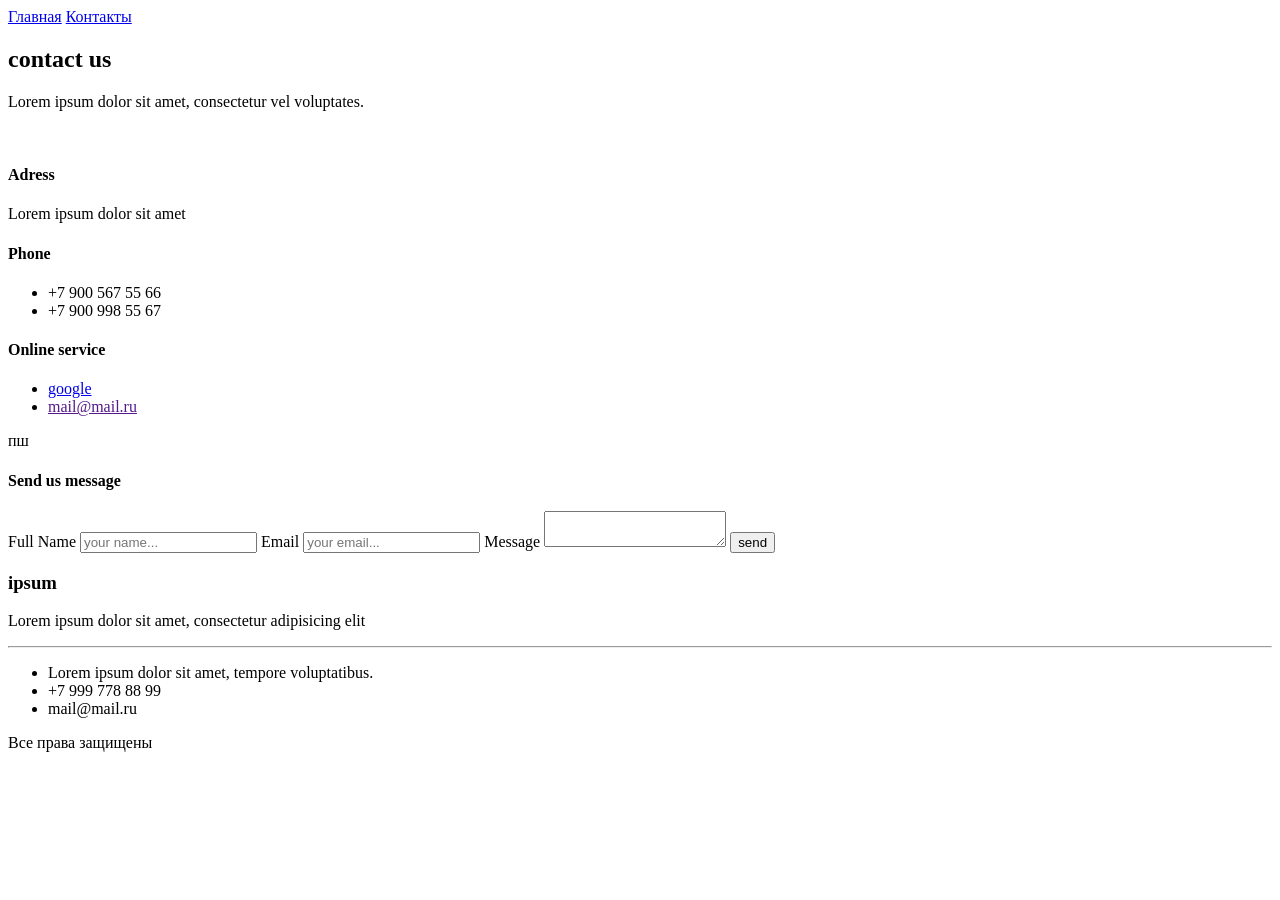
==== HTML-CSS/contacts.html @ ad4e43f8 "does second homework" ====
<!doctype html>
<html lang="en">
<head>
    <meta charset="UTF-8">
    <meta name="viewport"
          content="width=device-width, user-scalable=no, initial-scale=1.0, maximum-scale=1.0, minimum-scale=1.0">
    <meta http-equiv="X-UA-Compatible" content="ie=edge">
    <title>my site</title>
</head>
<body>
<header>
    <a href="index.html">Главная</a>
    <a href="contacts.html">Контакты</a>
</header>
<h2>contact us</h2>
<p>Lorem ipsum dolor sit amet, consectetur vel voluptates.</p>
<img src="https://www.restaurant-cote-et-plage.com/images/home/contact.jpg" alt="" width="320px">
<h4>Adress</h4>
<p>Lorem ipsum dolor sit amet</p>
<h4>Phone</h4>
<ul>
    <li>+7 900 567 55 66</li>
    <li>+7 900 998 55 67</li>
</ul>
<h4>Online service</h4>
<ul>
    <li>
        <a href="www.google.com">google</a>
    </li>
    <li>
        <a href="" >mail@mail.ru</a>
    </li>
</ul>пш
<h4>Send us message</h4>
<form action="#">
    <label for="name"> Full Name</label>
    <input type="text" placeholder="your name..." id="name">
    <label for="email"> Email</label>
    <input type="email" placeholder="your email..." id="email">
    <label for="message">Message</label>
    <textarea id="message"></textarea>
    <button type="submit">send</button>
</form>

<script type="text/javascript" charset="utf-8" async
        src="https://api-maps.yandex.ru/services/constructor/1.0/js/?um=constructor%3Abb8a14816ccd7a6dc51df0520f0e99bc44099e1cb9c2a85788abac7c5eefa424&amp;width=501&amp;height=470&amp;lang=ru_RU&amp;scroll=true"></script>
<footer>
    <h3>ipsum</h3>
    <p>Lorem ipsum dolor sit amet, consectetur adipisicing elit</p>
    <hr>
    <ul>
        <li>Lorem ipsum dolor sit amet, tempore voluptatibus.</li>
        <li>+7 999 778 88 99</li>
        <li>mail@mail.ru</li>
    </ul>
    <p>Все права защищены</p>
</footer>
</body>
</html>
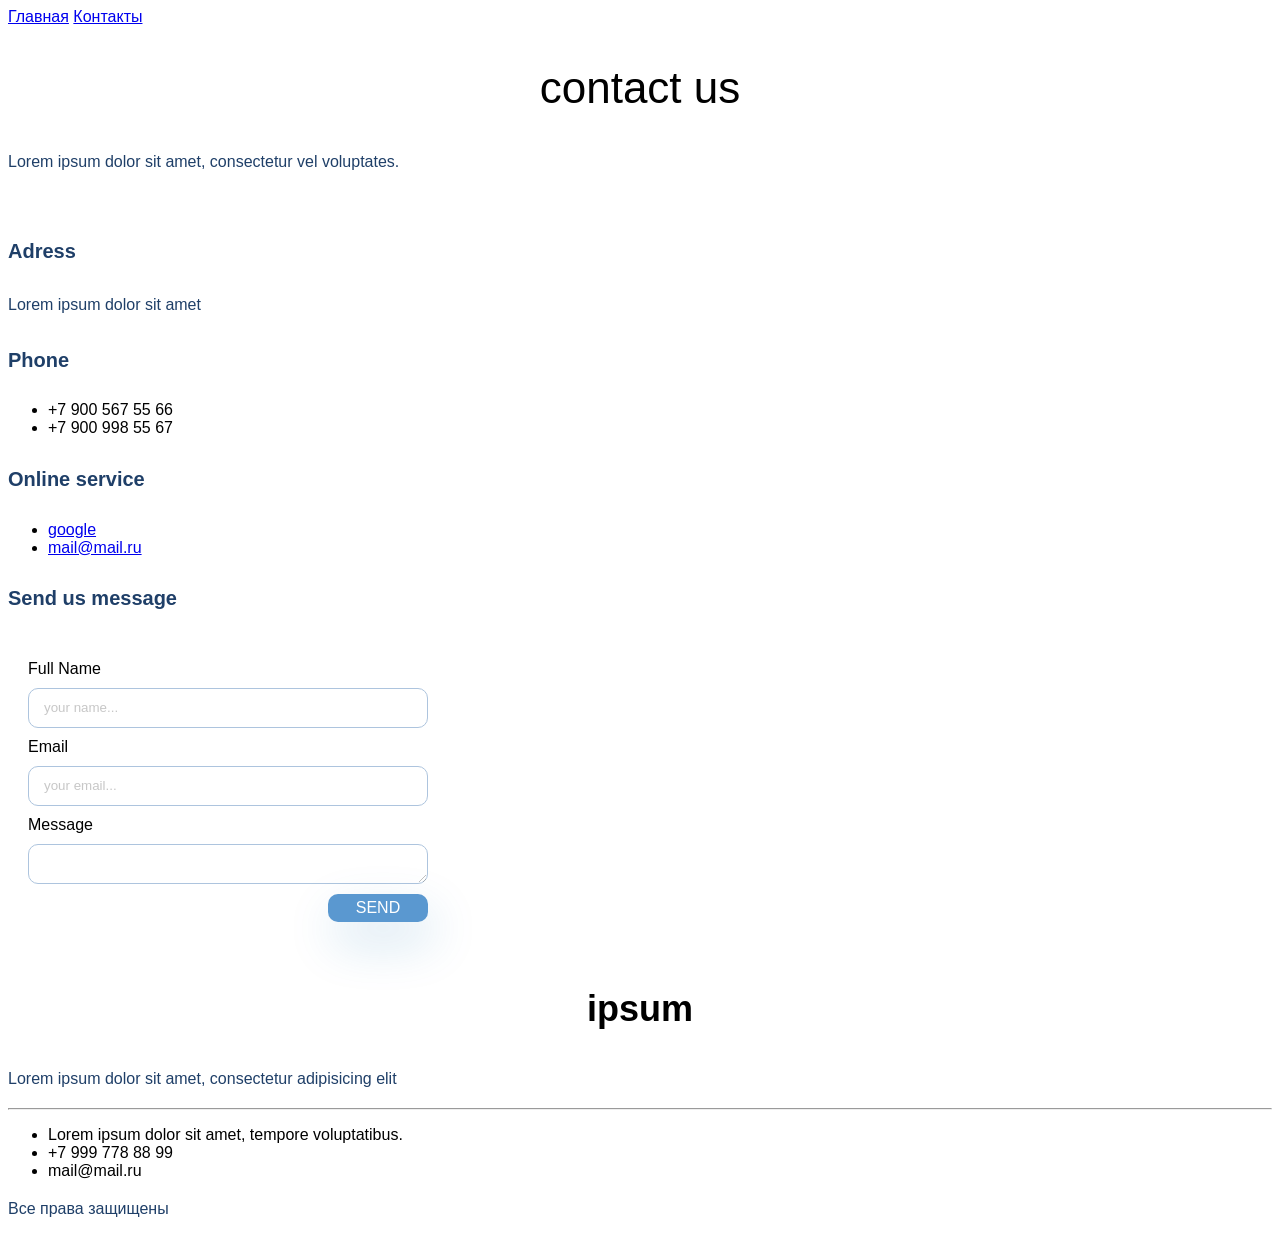
==== commit 07649715: "does third homework" ====
--- a/HTML-CSS/contacts.html
+++ b/HTML-CSS/contacts.html
@@ -5,6 +5,7 @@
     <meta name="viewport"
           content="width=device-width, user-scalable=no, initial-scale=1.0, maximum-scale=1.0, minimum-scale=1.0">
     <meta http-equiv="X-UA-Compatible" content="ie=edge">
+    <link rel="stylesheet" href="./css/style.css">
     <title>my site</title>
 </head>
 <body>
@@ -12,48 +13,48 @@
     <a href="index.html">Главная</a>
     <a href="contacts.html">Контакты</a>
 </header>
-<h2>contact us</h2>
-<p>Lorem ipsum dolor sit amet, consectetur vel voluptates.</p>
+<h2 class="subtitle">contact us</h2>
+<p class="paragraph">Lorem ipsum dolor sit amet, consectetur vel voluptates.</p>
 <img src="https://www.restaurant-cote-et-plage.com/images/home/contact.jpg" alt="" width="320px">
-<h4>Adress</h4>
-<p>Lorem ipsum dolor sit amet</p>
-<h4>Phone</h4>
+<h4 class="h4">Adress</h4>
+<p class="paragraph">Lorem ipsum dolor sit amet</p>
+<h4 class="h4">Phone</h4>
 <ul>
     <li>+7 900 567 55 66</li>
     <li>+7 900 998 55 67</li>
 </ul>
-<h4>Online service</h4>
+<h4 class="h4">Online service</h4>
 <ul>
     <li>
-        <a href="www.google.com">google</a>
+        <a href="https://www.google.ru/">google</a>
     </li>
     <li>
-        <a href="" >mail@mail.ru</a>
+        <a href="mailto:mail@mail.ru" >mail@mail.ru</a>
     </li>
-</ul>пш
-<h4>Send us message</h4>
+</ul>
+<h4 class="h4">Send us message</h4>
 <form action="#">
     <label for="name"> Full Name</label>
-    <input type="text" placeholder="your name..." id="name">
+    <input class="input" type="text" placeholder="your name..." id="name">
     <label for="email"> Email</label>
-    <input type="email" placeholder="your email..." id="email">
+    <input class="input" type="email" placeholder="your email..." id="email">
     <label for="message">Message</label>
-    <textarea id="message"></textarea>
-    <button type="submit">send</button>
+    <textarea class="input" id="message"></textarea>
+    <button class="btn" type="submit">send</button>
 </form>
 
 <script type="text/javascript" charset="utf-8" async
         src="https://api-maps.yandex.ru/services/constructor/1.0/js/?um=constructor%3Abb8a14816ccd7a6dc51df0520f0e99bc44099e1cb9c2a85788abac7c5eefa424&amp;width=501&amp;height=470&amp;lang=ru_RU&amp;scroll=true"></script>
 <footer>
-    <h3>ipsum</h3>
-    <p>Lorem ipsum dolor sit amet, consectetur adipisicing elit</p>
+    <h3 class="h3">ipsum</h3>
+    <p class="paragraph">Lorem ipsum dolor sit amet, consectetur adipisicing elit</p>
     <hr>
     <ul>
         <li>Lorem ipsum dolor sit amet, tempore voluptatibus.</li>
         <li>+7 999 778 88 99</li>
         <li>mail@mail.ru</li>
     </ul>
-    <p>Все права защищены</p>
+    <p class="paragraph">Все права защищены</p>
 </footer>
 </body>
 </html>
--- a/HTML-CSS/css/style.css
+++ b/HTML-CSS/css/style.css
@@ -0,0 +1,71 @@
+
+body {
+    font-family: sans-serif;
+}
+
+.paragraph {
+    font-size: 16px;
+    line-height: 26px;
+    color: #1F3F68;
+}
+
+.title {
+    font-size: 64px;
+    color: #1F3F68;
+}
+
+.subtitle {
+    font-weight: 500;
+    font-size: 44px;
+    text-align: center;
+}
+
+.h3 {
+    font-size: 36px;
+    text-align: center;
+}
+
+.h4 {
+    font-size: 20px;
+    line-height: 30px;
+    color: #1F3F68;
+}
+
+.input {
+    border: 1px solid #356EAD;
+    box-sizing: border-box;
+    border-radius: 10px;
+    opacity: 0.4;
+    width: 100%;
+    height: 40px;
+    padding: 10px 15px;
+}
+
+.btn {
+    background: #5A98D0;
+    box-shadow: 5px 20px 50px rgba(16, 112, 177, 0.2);
+    border-radius: 10px;
+    font-weight: 500;
+    font-size: 16px;
+    line-height: 26px;
+    text-align: center;
+    color: #FFFFFF;
+    text-transform: uppercase;
+    border: none;
+    cursor: pointer;
+    width: 100px;
+    margin-bottom: 10px;
+    align-self: flex-end;
+}
+
+form {
+    width: 400px;
+    display: flex;
+    flex-direction: column;
+    align-items: center;
+    gap: 10px;
+    padding: 20px;
+}
+label {
+    align-self: flex-start;
+}
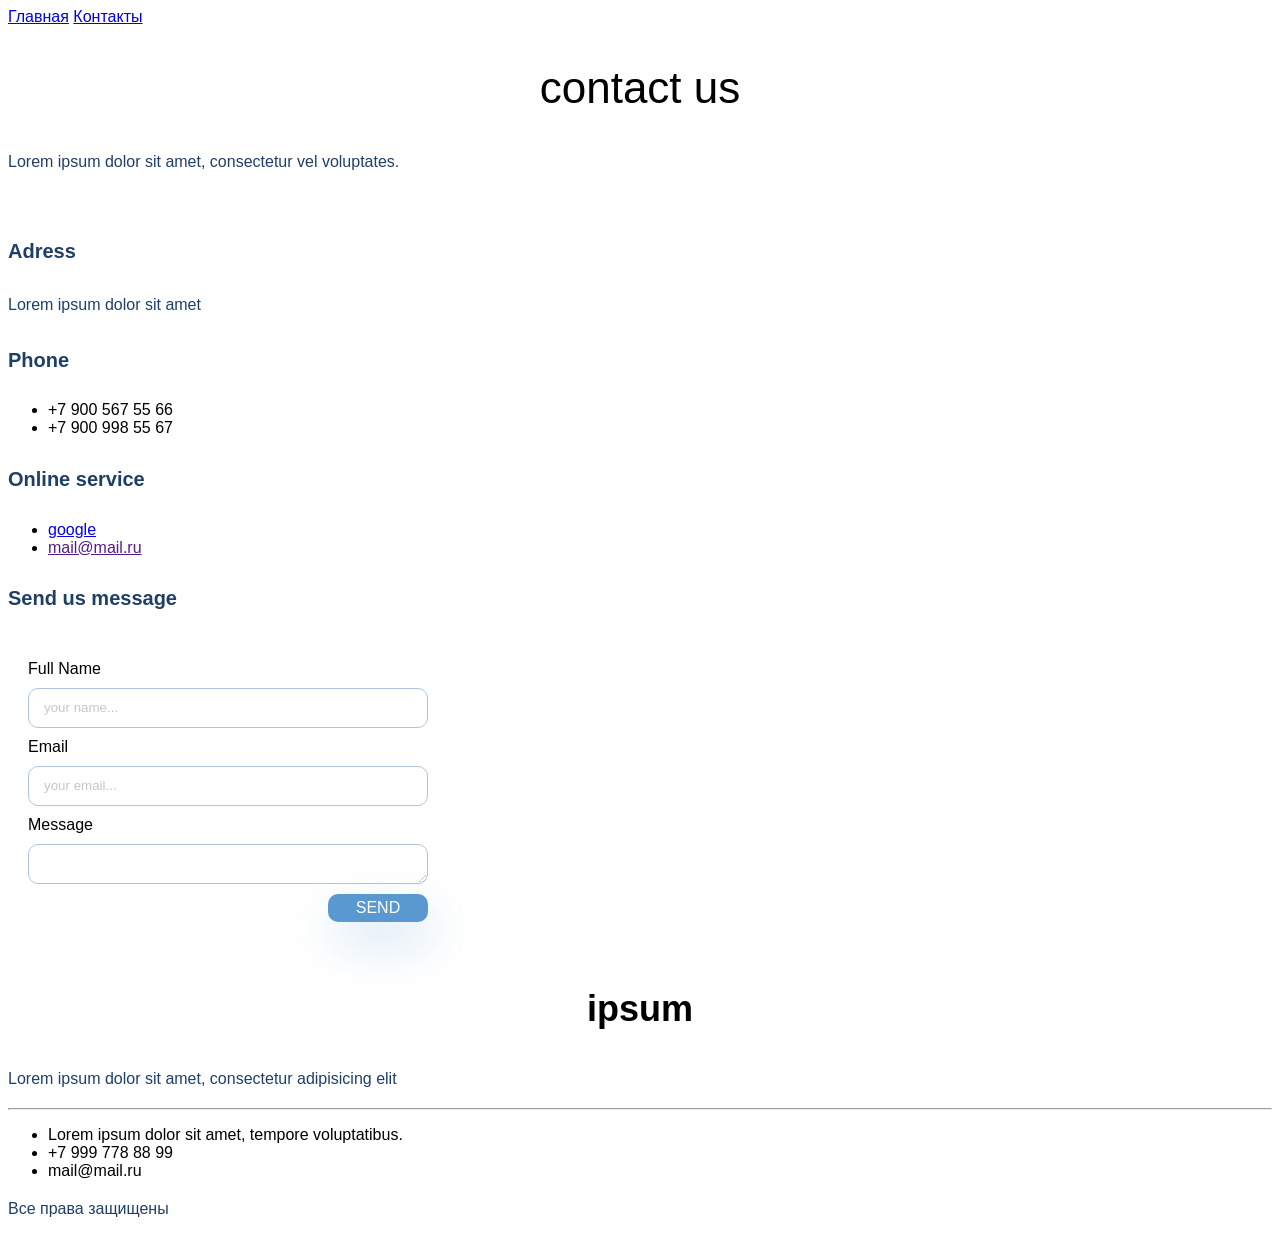
==== commit 2c712c58: "does thrÑird homework" ====
--- a/HTML-CSS/contacts.html
+++ b/HTML-CSS/contacts.html
@@ -26,10 +26,10 @@
 <h4 class="h4">Online service</h4>
 <ul>
     <li>
-        <a href="https://www.google.ru/">google</a>
+        <a href="www.google.com">google</a>
     </li>
     <li>
-        <a href="mailto:mail@mail.ru" >mail@mail.ru</a>
+        <a href="" >mail@mail.ru</a>
     </li>
 </ul>
 <h4 class="h4">Send us message</h4>
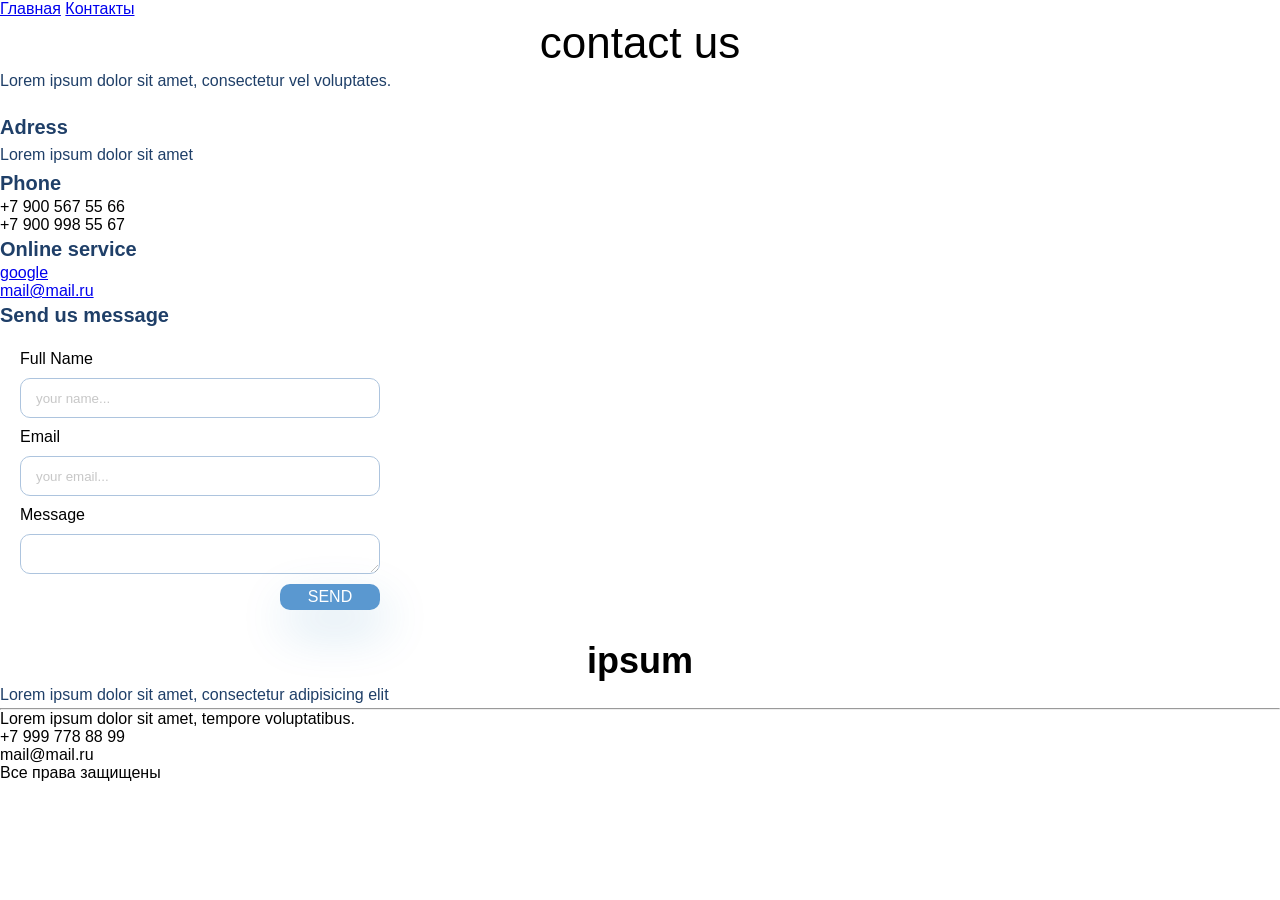
==== commit ca76f59a: "Выполнил домашнее задание №4" ====
--- a/HTML-CSS/contacts.html
+++ b/HTML-CSS/contacts.html
@@ -13,26 +13,38 @@
     <a href="index.html">Главная</a>
     <a href="contacts.html">Контакты</a>
 </header>
-<h2 class="subtitle">contact us</h2>
-<p class="paragraph">Lorem ipsum dolor sit amet, consectetur vel voluptates.</p>
-<img src="https://www.restaurant-cote-et-plage.com/images/home/contact.jpg" alt="" width="320px">
-<h4 class="h4">Adress</h4>
-<p class="paragraph">Lorem ipsum dolor sit amet</p>
-<h4 class="h4">Phone</h4>
-<ul>
-    <li>+7 900 567 55 66</li>
-    <li>+7 900 998 55 67</li>
-</ul>
-<h4 class="h4">Online service</h4>
-<ul>
-    <li>
-        <a href="www.google.com">google</a>
-    </li>
-    <li>
-        <a href="" >mail@mail.ru</a>
-    </li>
-</ul>
-<h4 class="h4">Send us message</h4>
+<div class="intro">
+    <h2 class="subtitle">contact us</h2>
+    <p class="paragraph">Lorem ipsum dolor sit amet, consectetur vel voluptates.</p>
+</div>
+<div class="img-wrapper">
+    <img src="https://www.restaurant-cote-et-plage.com/images/home/contact.jpg" alt="" width="320px">
+</div>
+
+<div class="contacts">
+    <h4 class="h4">Adress</h4>
+    <p class="paragraph">Lorem ipsum dolor sit amet</p>
+    <h4 class="h4">Phone</h4>
+    <ul>
+        <li>+7 900 567 55 66</li>
+        <li>+7 900 998 55 67</li>
+    </ul>
+</div>
+
+<div class="service">
+    <h4 class="h4">Online service</h4>
+    <ul>
+        <li>
+            <a href="https://www.google.ru/">google</a>
+        </li>
+        <li>
+            <a href="mailto:mail@mail.ru" >mail@mail.ru</a>
+        </li>
+    </ul>
+    <h4 class="h4">Send us message</h4>
+</div>
+
+
 <form action="#">
     <label for="name"> Full Name</label>
     <input class="input" type="text" placeholder="your name..." id="name">
@@ -46,15 +58,20 @@
 <script type="text/javascript" charset="utf-8" async
         src="https://api-maps.yandex.ru/services/constructor/1.0/js/?um=constructor%3Abb8a14816ccd7a6dc51df0520f0e99bc44099e1cb9c2a85788abac7c5eefa424&amp;width=501&amp;height=470&amp;lang=ru_RU&amp;scroll=true"></script>
 <footer>
-    <h3 class="h3">ipsum</h3>
-    <p class="paragraph">Lorem ipsum dolor sit amet, consectetur adipisicing elit</p>
+    <div class=""><h3 class="h3">ipsum</h3>
+        <p class="paragraph">Lorem ipsum dolor sit amet, consectetur adipisicing elit</p>
+    </div>
+
     <hr>
-    <ul>
-        <li>Lorem ipsum dolor sit amet, tempore voluptatibus.</li>
-        <li>+7 999 778 88 99</li>
-        <li>mail@mail.ru</li>
-    </ul>
-    <p class="paragraph">Все права защищены</p>
+    <div class="contacts">
+        <ul class="">
+            <li>Lorem ipsum dolor sit amet, tempore voluptatibus.</li>
+            <li>+7 999 778 88 99</li>
+            <li>mail@mail.ru</li>
+        </ul>
+        <p class="contacts__paragraph">Все права защищены</p>
+    </div>
+
 </footer>
 </body>
 </html>
--- a/HTML-CSS/css/style.css
+++ b/HTML-CSS/css/style.css
@@ -1,3 +1,11 @@
+* {
+    margin: 0;
+    padding: 0;
+    box-sizing: border-box;
+}
+ul {
+    list-style: none;
+}
 
 body {
     font-family: sans-serif;
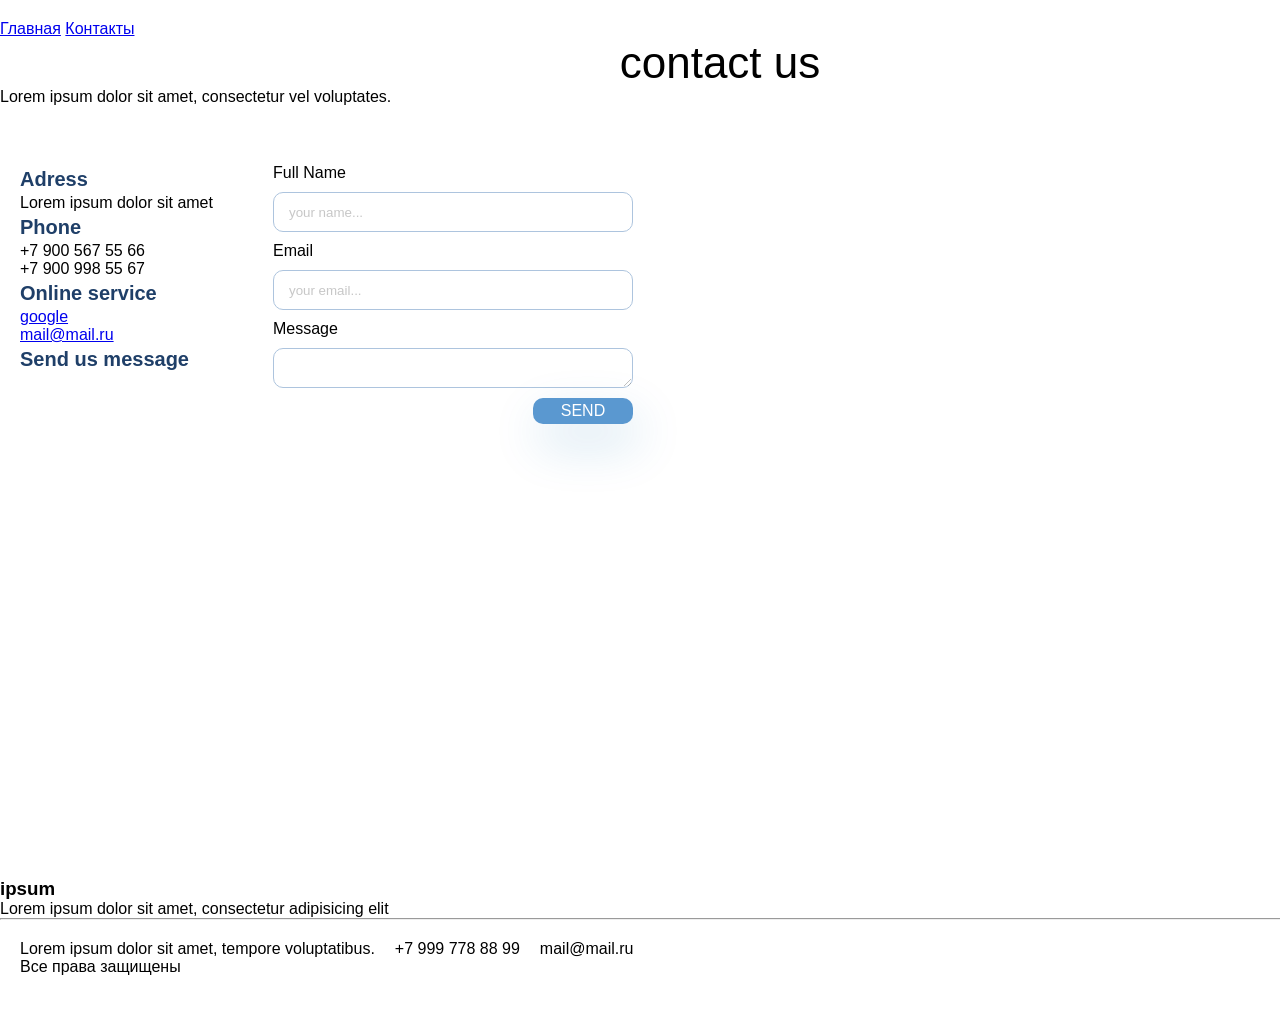
==== commit d359a23a: "Выполнил домашнее задание №5" ====
--- a/HTML-CSS/contacts.html
+++ b/HTML-CSS/contacts.html
@@ -9,69 +9,79 @@
     <title>my site</title>
 </head>
 <body>
-<header>
-    <a href="index.html">Главная</a>
-    <a href="contacts.html">Контакты</a>
-</header>
-<div class="intro">
-    <h2 class="subtitle">contact us</h2>
-    <p class="paragraph">Lorem ipsum dolor sit amet, consectetur vel voluptates.</p>
-</div>
-<div class="img-wrapper">
-    <img src="https://www.restaurant-cote-et-plage.com/images/home/contact.jpg" alt="" width="320px">
-</div>
+<div class="container">
 
-<div class="contacts">
-    <h4 class="h4">Adress</h4>
-    <p class="paragraph">Lorem ipsum dolor sit amet</p>
-    <h4 class="h4">Phone</h4>
-    <ul>
-        <li>+7 900 567 55 66</li>
-        <li>+7 900 998 55 67</li>
-    </ul>
-</div>
 
-<div class="service">
-    <h4 class="h4">Online service</h4>
-    <ul>
-        <li>
-            <a href="https://www.google.ru/">google</a>
-        </li>
-        <li>
-            <a href="mailto:mail@mail.ru" >mail@mail.ru</a>
-        </li>
-    </ul>
-    <h4 class="h4">Send us message</h4>
+    <header>
+        <a href="index.html">Главная</a>
+        <a href="contacts.html">Контакты</a>
+    </header>
+    <div class="intro">
+        <h2 class="subtitle">contact us</h2>
+        <p class="paragraph">Lorem ipsum dolor sit amet, consectetur vel voluptates.</p>
+    </div>
+    <div class="img-wrapper">
+        <img src="https://www.restaurant-cote-et-plage.com/images/home/contact.jpg" alt="" width="320px">
+    </div>
+<div class="flex-wrapper flex">
+    <div class="contacts">
+        <div class="contacts-wrapper">
+
+        </div>
+        <h4 class="h4">Adress</h4>
+        <p class="paragraph">Lorem ipsum dolor sit amet</p>
+        <h4 class="h4">Phone</h4>
+        <ul>
+            <li>+7 900 567 55 66</li>
+            <li>+7 900 998 55 67</li>
+        </ul>
+
+        <h4 class="h4">Online service</h4>
+        <ul>
+            <li>
+                <a href="https://www.google.ru/">google</a>
+            </li>
+            <li>
+                <a href="mailto:mail@mail.ru">mail@mail.ru</a>
+            </li>
+        </ul>
+        <h4 class="h4">Send us message</h4>
+    </div>
+    <form class="form" action="#">
+        <label for="name"> Full Name</label>
+        <input class="input" type="text" placeholder="your name..." id="name">
+        <label for="email"> Email</label>
+        <input class="input" type="email" placeholder="your email..." id="email">
+        <label for="message">Message</label>
+        <textarea class="input" id="message"></textarea>
+        <button class="btn" type="submit">send</button>
+    </form>
 </div>
 
 
-<form action="#">
-    <label for="name"> Full Name</label>
-    <input class="input" type="text" placeholder="your name..." id="name">
-    <label for="email"> Email</label>
-    <input class="input" type="email" placeholder="your email..." id="email">
-    <label for="message">Message</label>
-    <textarea class="input" id="message"></textarea>
-    <button class="btn" type="submit">send</button>
-</form>
 
-<script type="text/javascript" charset="utf-8" async
-        src="https://api-maps.yandex.ru/services/constructor/1.0/js/?um=constructor%3Abb8a14816ccd7a6dc51df0520f0e99bc44099e1cb9c2a85788abac7c5eefa424&amp;width=501&amp;height=470&amp;lang=ru_RU&amp;scroll=true"></script>
-<footer>
-    <div class=""><h3 class="h3">ipsum</h3>
-        <p class="paragraph">Lorem ipsum dolor sit amet, consectetur adipisicing elit</p>
-    </div>
 
-    <hr>
-    <div class="contacts">
-        <ul class="">
-            <li>Lorem ipsum dolor sit amet, tempore voluptatibus.</li>
-            <li>+7 999 778 88 99</li>
-            <li>mail@mail.ru</li>
-        </ul>
-        <p class="contacts__paragraph">Все права защищены</p>
-    </div>
 
-</footer>
+    <iframe class="map" src="https://yandex.ru/map-widget/v1/?um=constructor%3A9788afd638e74724dfb0ea161f0edcd0728e6c4c6590f004d3e81792ca3673f1&amp;source=constructor"  height="400" frameborder="0"></iframe>
+    <footer>
+        <div class="container">
+            <div class="interested"><h3 class="footer__title">ipsum</h3>
+                <p class="paragraph">Lorem ipsum dolor sit amet, consectetur adipisicing elit</p>
+            </div>
+
+            <hr>
+            <div class="contacts">
+                <ul class="contacts__list flex">
+                    <li>Lorem ipsum dolor sit amet, tempore voluptatibus.</li>
+                    <li>+7 999 778 88 99</li>
+                    <li>mail@mail.ru</li>
+                </ul>
+                <p class="contacts__paragraph">Все права защищены</p>
+            </div>
+
+        </div>
+
+    </footer>
+</div>
 </body>
 </html>
--- a/HTML-CSS/css/style.css
+++ b/HTML-CSS/css/style.css
@@ -3,6 +3,7 @@
     padding: 0;
     box-sizing: border-box;
 }
+
 ul {
     list-style: none;
 }
@@ -11,21 +12,43 @@
     font-family: sans-serif;
 }
 
-.paragraph {
+.container {
+    width: 1440px;
+    margin: 0 auto;
+    padding: 20px 0;
+}
+
+.header {
+    padding: 20px;
+    margin-bottom: 40px;
+}
+
+.card__paragraph {
     font-size: 16px;
     line-height: 26px;
     color: #1F3F68;
+    width: 359px;
+}
+
+.card__title {
+    width: 359px;
 }
 
 .title {
     font-size: 64px;
     color: #1F3F68;
+    width: 510px;
 }
 
 .subtitle {
     font-weight: 500;
     font-size: 44px;
     text-align: center;
+}
+
+.products {
+   text-align: center;
+    padding: 15px;
 }
 
 .h3 {
@@ -65,6 +88,13 @@
     margin-bottom: 10px;
     align-self: flex-end;
 }
+.contacts {
+    padding: 20px;
+
+}
+.img-wrapper {
+    margin-bottom: 20px;
+}
 
 form {
     width: 400px;
@@ -74,6 +104,27 @@
     gap: 10px;
     padding: 20px;
 }
+
 label {
     align-self: flex-start;
+}
+
+.footer__title {
+    width: 340px;
+}
+
+.interested {
+    width: 495px;
+}
+
+.flex {
+    display: flex;
+    column-gap: 20px;
+}
+.map {
+    width: 100%;
+}
+img {
+    background-size: cover;
+
 }
